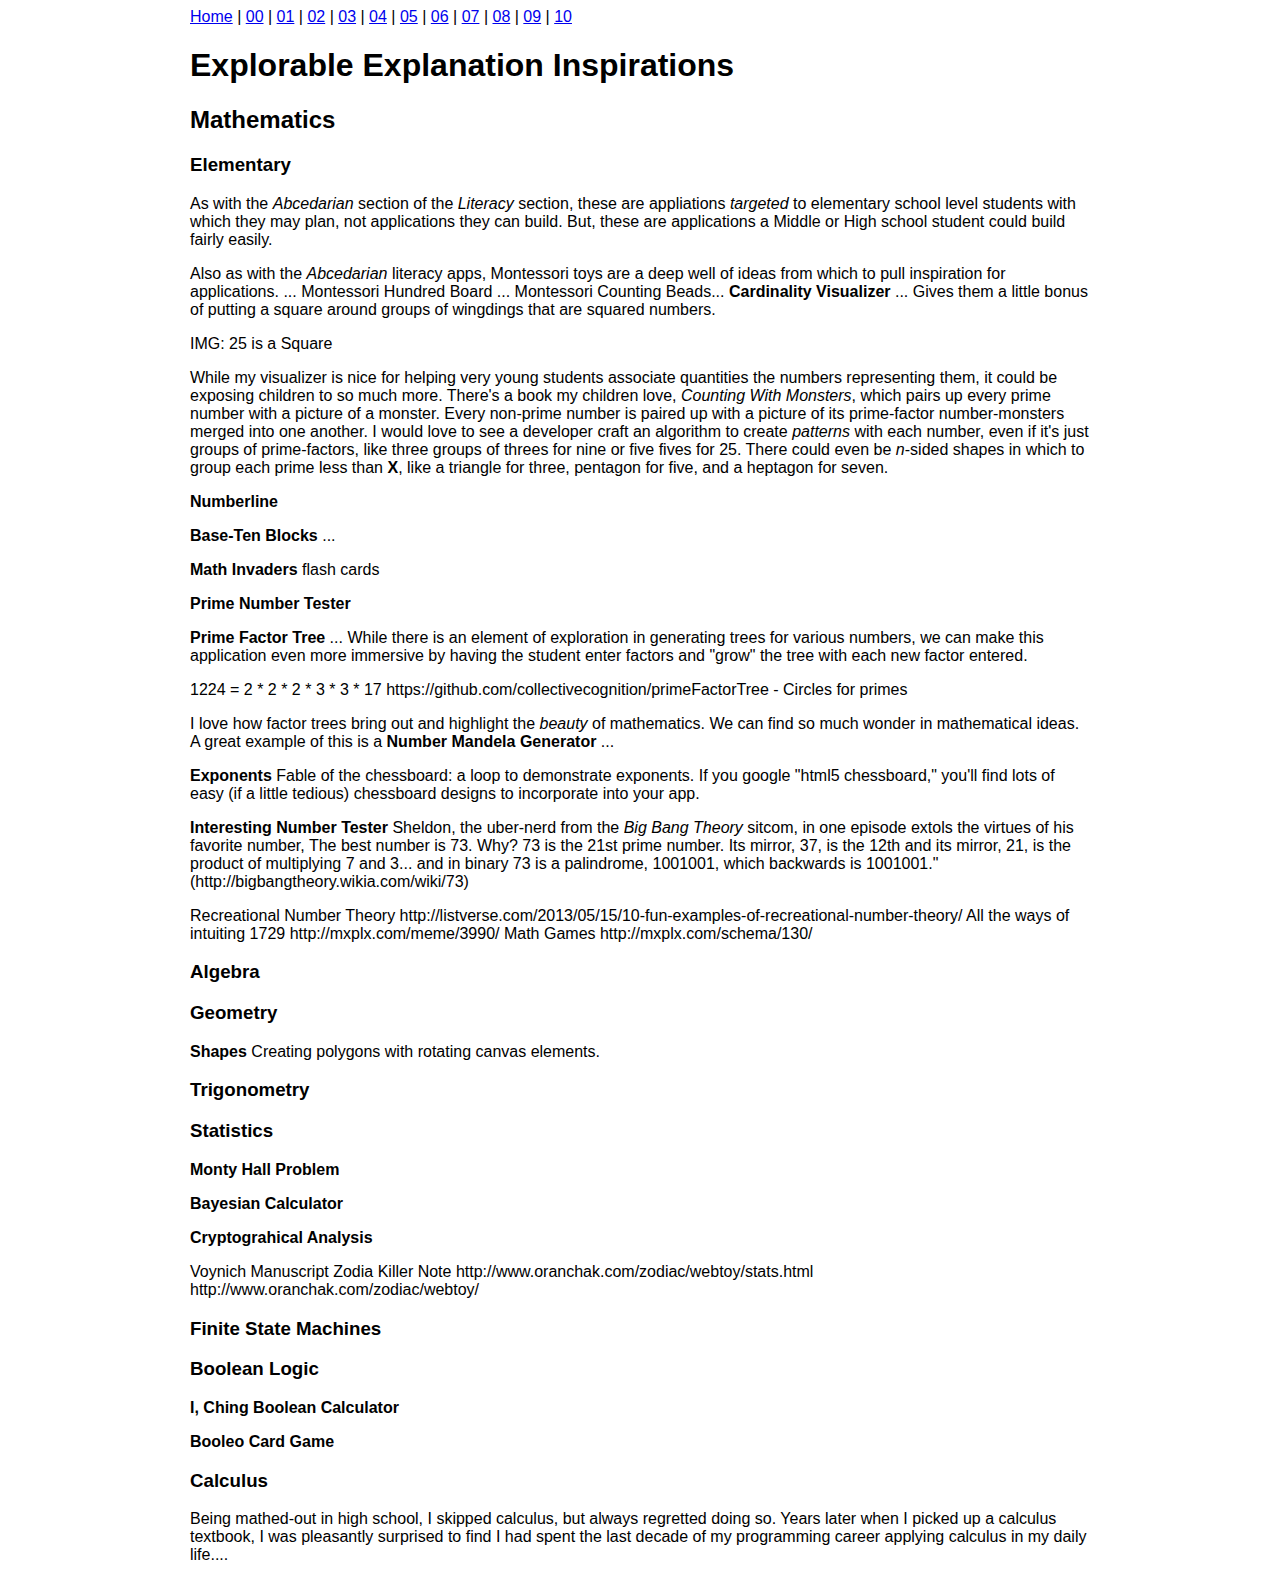
==== Book/04Math.html @ 888659a9 "Initial Checkin." ====
<!DOCTYPE html>
<html>
<head>
  <meta http-equiv="content-type" content="text/html; charset=UTF-8">
  <title>Our Environment</title>
  <link rel="stylesheet" type="text/css" href="styles/style.css">
  <script type='text/javascript' src='http://code.jquery.com/jquery-2.1.3.js'></script>
  <script type='text/javascript' src='js/mainmenu.js'></script>
</head>
<body>
    <div id="headLinks"></div>
    
    <h1>Explorable Explanation Inspirations</h1>





    <h2>Mathematics</h2>



    <h3>Elementary</h3>

    <p>As with the <em>Abcedarian</em> section of the <em>Literacy</em> section, these are appliations <em>targeted</em> to elementary school level students with which they may plan, not applications they can build. But, these are applications a Middle or High school student could build fairly easily.</p>

    <p>Also as with the <em>Abcedarian</em> literacy apps, Montessori toys are a deep well of ideas from which to pull inspiration for applications. ... Montessori Hundred Board ... Montessori Counting Beads... <b>Cardinality Visualizer</b> ... Gives them a little bonus of putting a square around groups of wingdings that are squared numbers.</p>

    <p>IMG: 25 is a Square</b>

    <p>While my visualizer is nice for helping very young students associate quantities the numbers representing them, it could be exposing children to so much more. There's a book my children love, <em>Counting With Monsters</em>, which pairs up every prime number with a picture of a monster. Every non-prime number is paired up with a picture of its prime-factor number-monsters merged into one another. I would love to see a developer craft an algorithm to create <em>patterns</em> with each number, even if it's just groups of prime-factors, like three groups of threes for nine or five fives for 25. There could even be <em>n</em>-sided shapes in which to group each prime less than <b>X</b>, like a triangle for three, pentagon for five, and a heptagon for seven.</p>



    <p><b>Numberline</b></p>


    <p><b>Base-Ten Blocks</b> ... </p>


    <p><b>Math Invaders</b> flash cards</p>


    <p><b>Prime Number Tester</b></p>

    <p><b>Prime Factor Tree</b> ... While there is an element of exploration in generating trees for various numbers, we can make this application even more immersive by having the student enter factors and "grow" the tree with each new factor entered.</p>

1224 = 2 * 2 * 2 * 3 * 3 * 17
https://github.com/collectivecognition/primeFactorTree
- Circles for primes

    <p>I love how factor trees bring out and highlight the <em>beauty</em> of mathematics. We can find so much wonder in mathematical ideas. A great example of this is a <b>Number Mandela Generator</b> ... </p>



    <p><b>Exponents</b> Fable of the chessboard: a loop to demonstrate exponents. If you google "html5 chessboard," you'll find lots of easy (if a little tedious) chessboard designs to incorporate into your app. </p>

    <p><b>Interesting Number Tester</b> Sheldon, the uber-nerd from the <em>Big Bang Theory</em> sitcom, in one episode extols the virtues of his favorite number, The best number is 73. Why? 73 is the 21st prime number. Its mirror, 37, is the 12th and its mirror, 21, is the product of multiplying 7 and 3... and in binary 73 is a palindrome, 1001001, which backwards is 1001001." (http://bigbangtheory.wikia.com/wiki/73)</p>

Recreational Number Theory
http://listverse.com/2013/05/15/10-fun-examples-of-recreational-number-theory/

All the ways of intuiting 1729
http://mxplx.com/meme/3990/

Math Games
http://mxplx.com/schema/130/

    <h3>Algebra</h3>


    <h3>Geometry</h3>

    <p><b>Shapes</b> Creating polygons with rotating canvas elements.</p>



    <h3>Trigonometry</h3>



    <h3>Statistics</h3>

    <p><b>Monty Hall Problem</b></p>

    <p><b>Bayesian Calculator</b></p>

    <p><b>Cryptograhical Analysis</b></p>

Voynich Manuscript
Zodia Killer Note
http://www.oranchak.com/zodiac/webtoy/stats.html
http://www.oranchak.com/zodiac/webtoy/


    <h3>Finite State Machines</h3>





    <h3>Boolean Logic</h3>

    <p><b>I, Ching Boolean Calculator</b></p>

    <p><b>Booleo Card Game</b></p>


    <h3>Calculus</h3>

    <p>Being mathed-out in high school, I skipped calculus, but always regretted doing so. Years later when I picked up a calculus textbook, I was pleasantly surprised to find I had spent the last decade of my programming career applying calculus in my daily life....</p>









</body>
</html>
---- Book/styles/style.css ----
body {
    font-family: arial, helvetica, sans-serif;
    width: 900px;
    margin-left: auto;
    margin-right: auto;
}

img {
    width: 100%;
    display: block;
    margin-left: auto;
    margin-right: auto;
}

blockquote {
  background: #f9f9f9;
  border-left: 10px solid #ccc;
  margin: 1.5em 10px;
  padding: 0.5em 10px;
  quotes: "\201C""\201D""\2018""\2019";
  font-style: italic;
}

blockquote:before {
  color: #ccc;
  content: open-quote;
  font-size: 4em;
  line-height: 0.1em;
  margin-right: 0.25em;
  vertical-align: -0.4em;
}
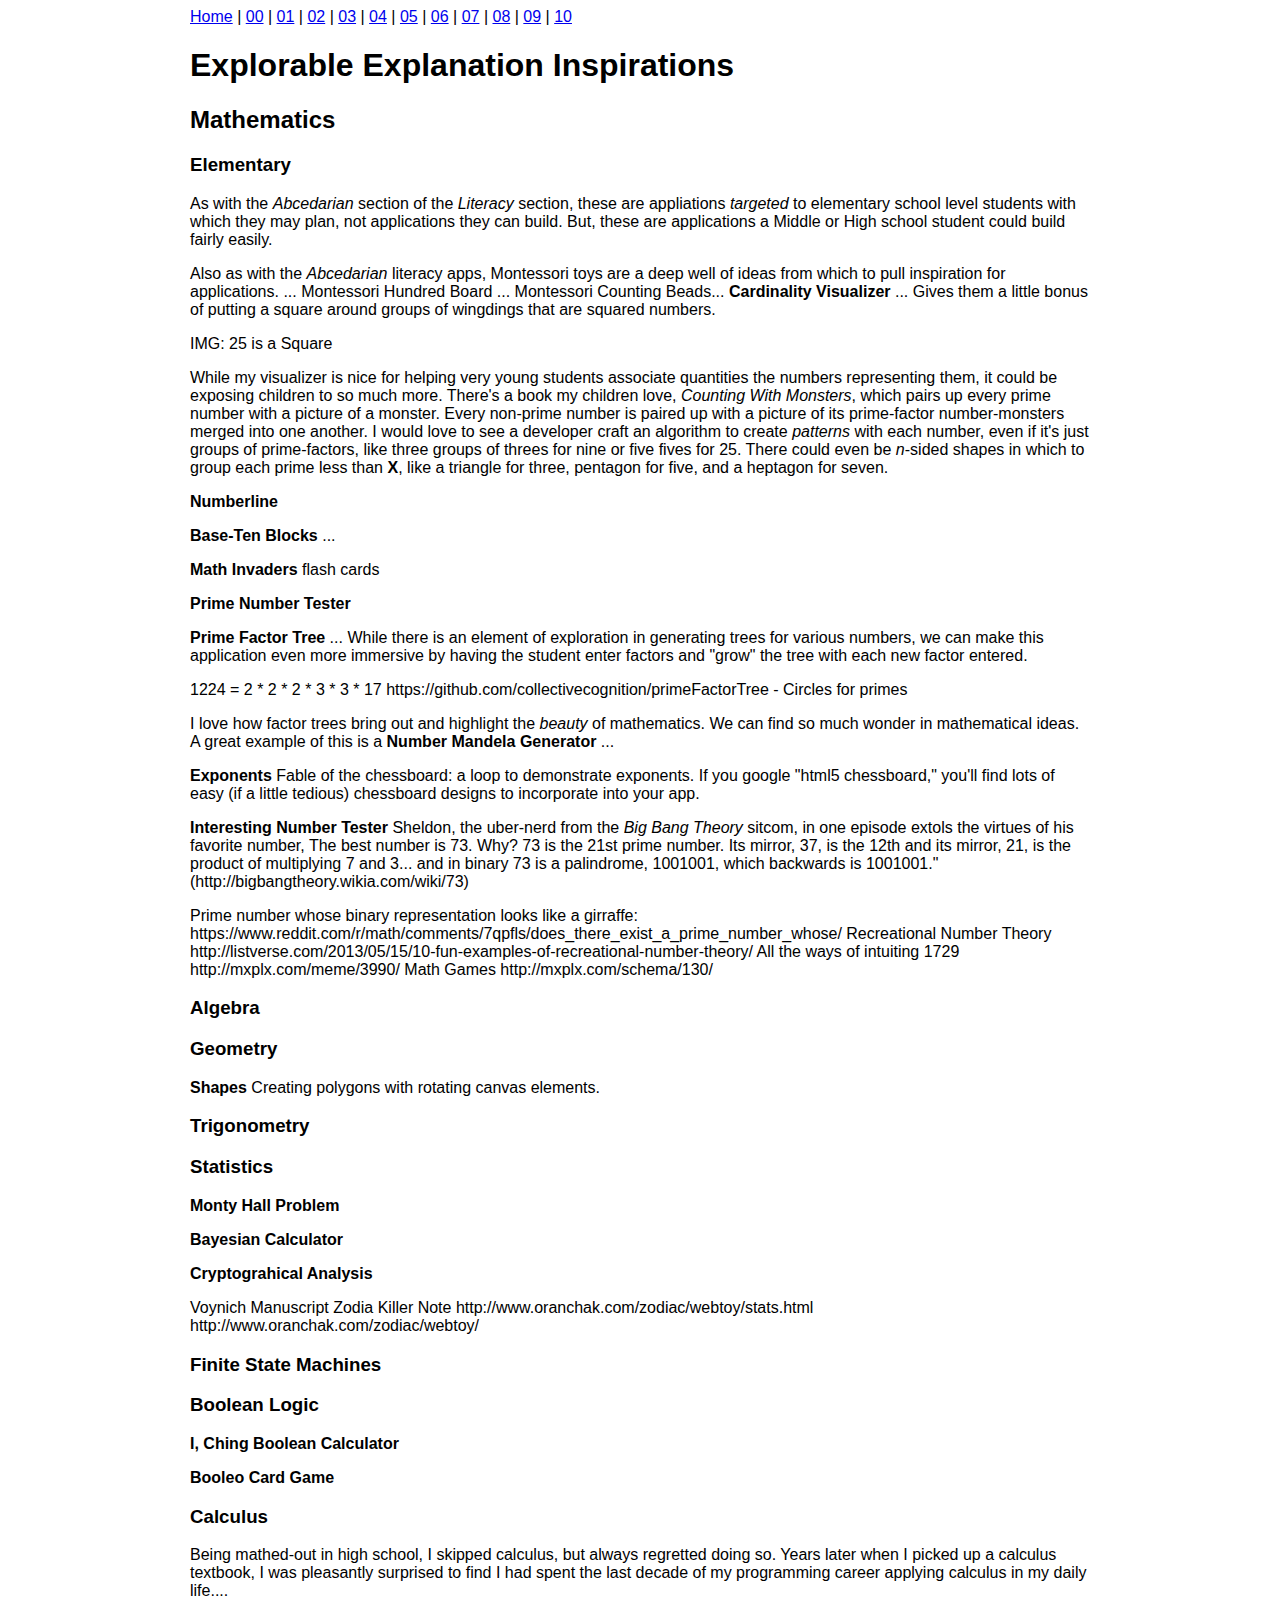
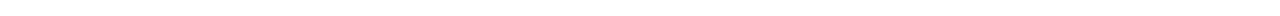
==== commit 7b7f9516: "Various updates." ====
--- a/Book/04Math.html
+++ b/Book/04Math.html
@@ -56,6 +56,9 @@
     <p><b>Exponents</b> Fable of the chessboard: a loop to demonstrate exponents. If you google "html5 chessboard," you'll find lots of easy (if a little tedious) chessboard designs to incorporate into your app. </p>
 
     <p><b>Interesting Number Tester</b> Sheldon, the uber-nerd from the <em>Big Bang Theory</em> sitcom, in one episode extols the virtues of his favorite number, The best number is 73. Why? 73 is the 21st prime number. Its mirror, 37, is the 12th and its mirror, 21, is the product of multiplying 7 and 3... and in binary 73 is a palindrome, 1001001, which backwards is 1001001." (http://bigbangtheory.wikia.com/wiki/73)</p>
+
+Prime number whose binary representation looks like a girraffe:
+https://www.reddit.com/r/math/comments/7qpfls/does_there_exist_a_prime_number_whose/
 
 Recreational Number Theory
 http://listverse.com/2013/05/15/10-fun-examples-of-recreational-number-theory/
